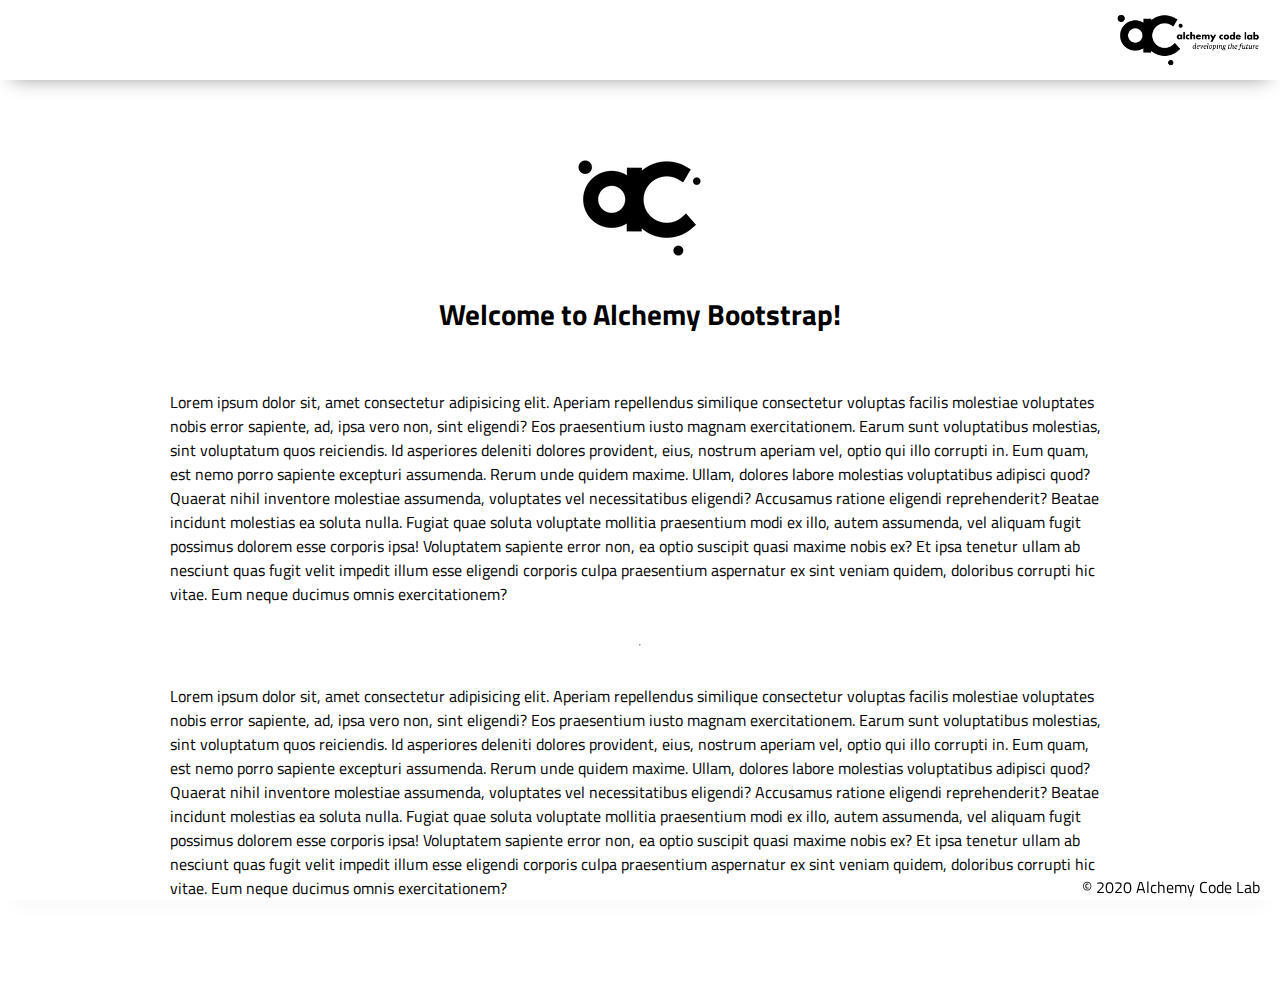
==== index.html @ 922d9a4b "Initial commit" ====
<!DOCTYPE html>
<html lang="en">

<head>
    <meta charset="UTF-8">
    <meta name="viewport" content="width=device-width, initial-scale=1.0">
    <meta http-equiv="X-UA-Compatible" content="ie=edge">
    <!-- Fonts -->
    <link href="https://fonts.googleapis.com/css2?family=Titillium+Web:wght@300&display=swap" rel="stylesheet">
    <!-- Stylesheets -->
    <link rel="stylesheet" href="./styles/reset.css">
    <link rel="stylesheet" href="./styles/style.css">
    <link rel="stylesheet" href="./styles/home.css">
    <title>Document</title>
</head>

<body>
    <header>
        <div class="gutter-right logo">
            <img src="assets/big-logo.png" />
        </div>
    </header>
    <main>
        <section class="main-section">
            <img class="main-logo" src="./assets/alchemy-logo.png" />
            <h2>
                Welcome to Alchemy Bootstrap!
            </h2>

            <p>
                Lorem ipsum dolor sit, amet consectetur adipisicing elit. Aperiam repellendus similique consectetur
                voluptas facilis molestiae voluptates nobis error sapiente, ad, ipsa vero non, sint eligendi? Eos
                praesentium iusto magnam exercitationem.
                Earum sunt voluptatibus molestias, sint voluptatum quos reiciendis. Id asperiores deleniti dolores
                provident, eius, nostrum aperiam vel, optio qui illo corrupti in. Eum quam, est nemo porro sapiente
                excepturi assumenda.
                Rerum unde quidem maxime. Ullam, dolores labore molestias voluptatibus adipisci quod? Quaerat nihil
                inventore molestiae assumenda, voluptates vel necessitatibus eligendi? Accusamus ratione eligendi
                reprehenderit? Beatae incidunt molestias ea soluta nulla.
                Fugiat quae soluta voluptate mollitia praesentium modi ex illo, autem assumenda, vel aliquam fugit
                possimus dolorem esse corporis ipsa! Voluptatem sapiente error non, ea optio suscipit quasi maxime nobis
                ex?
                Et ipsa tenetur ullam ab nesciunt quas fugit velit impedit illum esse eligendi corporis culpa
                praesentium aspernatur ex sint veniam quidem, doloribus corrupti hic vitae. Eum neque ducimus omnis
                exercitationem?
            </p>
            <hr />
            <p>
                Lorem ipsum dolor sit, amet consectetur adipisicing elit. Aperiam repellendus similique consectetur
                voluptas facilis molestiae voluptates nobis error sapiente, ad, ipsa vero non, sint eligendi? Eos
                praesentium iusto magnam exercitationem.
                Earum sunt voluptatibus molestias, sint voluptatum quos reiciendis. Id asperiores deleniti dolores
                provident, eius, nostrum aperiam vel, optio qui illo corrupti in. Eum quam, est nemo porro sapiente
                excepturi assumenda.
                Rerum unde quidem maxime. Ullam, dolores labore molestias voluptatibus adipisci quod? Quaerat nihil
                inventore molestiae assumenda, voluptates vel necessitatibus eligendi? Accusamus ratione eligendi
                reprehenderit? Beatae incidunt molestias ea soluta nulla.
                Fugiat quae soluta voluptate mollitia praesentium modi ex illo, autem assumenda, vel aliquam fugit
                possimus dolorem esse corporis ipsa! Voluptatem sapiente error non, ea optio suscipit quasi maxime nobis
                ex?
                Et ipsa tenetur ullam ab nesciunt quas fugit velit impedit illum esse eligendi corporis culpa
                praesentium aspernatur ex sint veniam quidem, doloribus corrupti hic vitae. Eum neque ducimus omnis
                exercitationem?
            </p>

        </section>
    </main>
    <footer>
        <div class="copy gutter-right">&copy; 2020 Alchemy Code Lab</div>
    </footer>

    <script type="module" src="./app.js"></script>
</body>

</html>
---- styles/style.css ----
body {
    /* https://coolors.co/generate and click export -> scss to get the colors to copy and paste below*/
    /* --color1: hsla(349, 69%, 76%, 1);
    --color2: hsla(207, 67%, 44%, 1);
    --color3: hsla(200, 61%, 56%, 1);
    --color4: hsla(187, 41%, 94%, 1);
    --color5: hsla(170, 28%, 95%, 1); */

    /* --color1: hsla(45, 86%, 83%, 1);
    --color2: hsla(135, 65%, 98%, 1);
    --color3: hsla(315, 37%, 86%, 1);
    --color4: hsla(45, 73%, 98%, 1);
    --color5: hsla(224, 40%, 79%, 1); */
    
    --header-height: 80px;
    --shadow: 0px 10px 20px -12px rgba(0,0,0,0.45);
    --gutter: 30px;
    --footer-height: 25px;
    
    font-family: 'Titillium Web', sans-serif;
    background-color: var(--color2);
}

main {
    display: flex;
    flex-direction: column;
    justify-content: center;
    align-items: center;
    margin-bottom: calc(var(--footer-height));
}

section {
    background-color: var(--color5);
    width: 1000px;
    max-width: 80%;
    display: flex;
    flex-direction: column;
    justify-content: center;
    align-items: center;
    padding-top: var(--gutter);
    padding-bottom: var(--gutter);
    margin-top: var(--gutter);
    margin-bottom: var(--gutter);
    border: solid 2px var(--color1);
}

header {
    display: flex;
    justify-content: flex-end;
    background-color: var(--color3);
    height: var(--header-height);
    box-shadow: var(--shadow);
}

footer {
    display: flex;
    justify-content: flex-end;
    background-color: var(--color3);
    box-shadow: var(--shadow);
}


h2 {
    font-size: 1.8rem;
    font-weight: bold;
}

.gutter-right {
    margin-right: 20px;
}

.main-logo {
    animation: pulse 5s infinite ease-in-out;
}

header img {
    height: var(--header-height);
}

p {
    margin: var(--gutter);
}
  
footer {
    position: fixed;
    width: 100%;
    bottom: 0;
    height: var(--footer-height);
    display: flex;
    justify-content: flex-end;
    background-color: var(--color3);
    box-shadow: var(--shadow);
}
  
  @keyframes pulse {
    20% {
      transform: rotate3d(-10, -10, -10, 50deg) scale(1.2);
    }

    40% {
        transform: rotate3d(10, 10, -10, 50deg) scale(1);
    }

    60% {
        transform: rotate3d(-10, 10, 10, 50deg) scale(1.2);
      }

    80% {
        transform: rotate3d(10, 10, 10, 50deg) scale(1);
    }

  }
---- styles/home.css ----
/* add home page styles here */
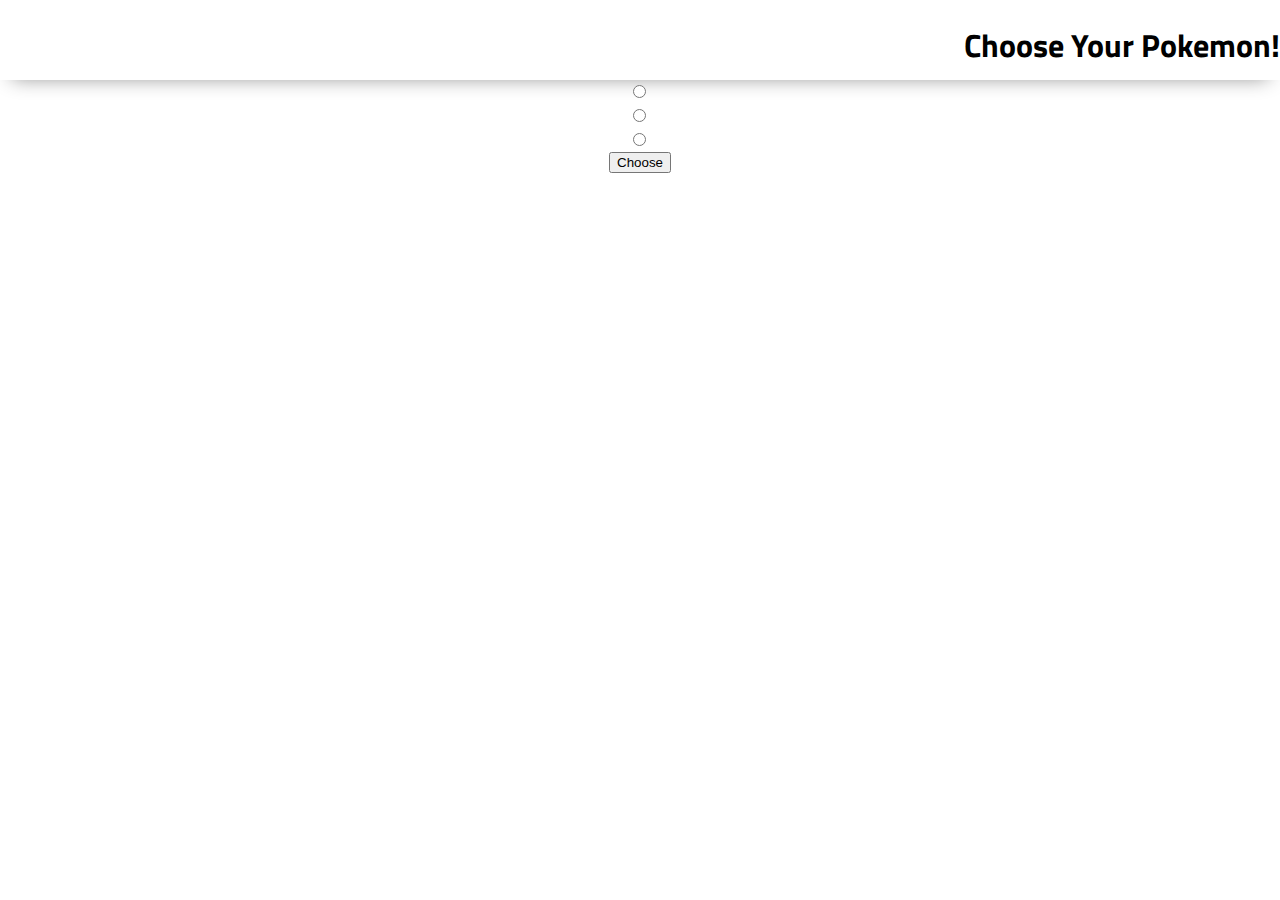
==== commit 0f44c0ab: "findByID() working and tested" ====
--- a/index.html
+++ b/index.html
@@ -11,62 +11,30 @@
     <link rel="stylesheet" href="./styles/reset.css">
     <link rel="stylesheet" href="./styles/style.css">
     <link rel="stylesheet" href="./styles/home.css">
-    <title>Document</title>
+    <title>Pokepicker</title>
 </head>
 
 <body>
     <header>
-        <div class="gutter-right logo">
-            <img src="assets/big-logo.png" />
-        </div>
+        <h1 id="title">Choose Your Pokemon!</h1>
     </header>
     <main>
-        <section class="main-section">
-            <img class="main-logo" src="./assets/alchemy-logo.png" />
-            <h2>
-                Welcome to Alchemy Bootstrap!
-            </h2>
-
-            <p>
-                Lorem ipsum dolor sit, amet consectetur adipisicing elit. Aperiam repellendus similique consectetur
-                voluptas facilis molestiae voluptates nobis error sapiente, ad, ipsa vero non, sint eligendi? Eos
-                praesentium iusto magnam exercitationem.
-                Earum sunt voluptatibus molestias, sint voluptatum quos reiciendis. Id asperiores deleniti dolores
-                provident, eius, nostrum aperiam vel, optio qui illo corrupti in. Eum quam, est nemo porro sapiente
-                excepturi assumenda.
-                Rerum unde quidem maxime. Ullam, dolores labore molestias voluptatibus adipisci quod? Quaerat nihil
-                inventore molestiae assumenda, voluptates vel necessitatibus eligendi? Accusamus ratione eligendi
-                reprehenderit? Beatae incidunt molestias ea soluta nulla.
-                Fugiat quae soluta voluptate mollitia praesentium modi ex illo, autem assumenda, vel aliquam fugit
-                possimus dolorem esse corporis ipsa! Voluptatem sapiente error non, ea optio suscipit quasi maxime nobis
-                ex?
-                Et ipsa tenetur ullam ab nesciunt quas fugit velit impedit illum esse eligendi corporis culpa
-                praesentium aspernatur ex sint veniam quidem, doloribus corrupti hic vitae. Eum neque ducimus omnis
-                exercitationem?
-            </p>
-            <hr />
-            <p>
-                Lorem ipsum dolor sit, amet consectetur adipisicing elit. Aperiam repellendus similique consectetur
-                voluptas facilis molestiae voluptates nobis error sapiente, ad, ipsa vero non, sint eligendi? Eos
-                praesentium iusto magnam exercitationem.
-                Earum sunt voluptatibus molestias, sint voluptatum quos reiciendis. Id asperiores deleniti dolores
-                provident, eius, nostrum aperiam vel, optio qui illo corrupti in. Eum quam, est nemo porro sapiente
-                excepturi assumenda.
-                Rerum unde quidem maxime. Ullam, dolores labore molestias voluptatibus adipisci quod? Quaerat nihil
-                inventore molestiae assumenda, voluptates vel necessitatibus eligendi? Accusamus ratione eligendi
-                reprehenderit? Beatae incidunt molestias ea soluta nulla.
-                Fugiat quae soluta voluptate mollitia praesentium modi ex illo, autem assumenda, vel aliquam fugit
-                possimus dolorem esse corporis ipsa! Voluptatem sapiente error non, ea optio suscipit quasi maxime nobis
-                ex?
-                Et ipsa tenetur ullam ab nesciunt quas fugit velit impedit illum esse eligendi corporis culpa
-                praesentium aspernatur ex sint veniam quidem, doloribus corrupti hic vitae. Eum neque ducimus omnis
-                exercitationem?
-            </p>
-
-        </section>
+        <label class="radeo-poke">
+            <input type="radio" name="pokemon" id="poke-one">
+            <img src="" alt="" id="pke-img-one">
+        </label>
+        <label class="radeo-poke">
+            <input type="radio" name="pokemon" id="poke-two">
+            <img src="" alt="" id="pke-img-two">
+        </label>
+        <label class="radeo-poke">
+            <input type="radio" name="pokemon" id="poke-three">
+            <img src="" alt="" id="pke-img-three">
+        </label>
+        <button id="poke-select">Choose</button>
     </main>
     <footer>
-        <div class="copy gutter-right">&copy; 2020 Alchemy Code Lab</div>
+        
     </footer>
 
     <script type="module" src="./app.js"></script>
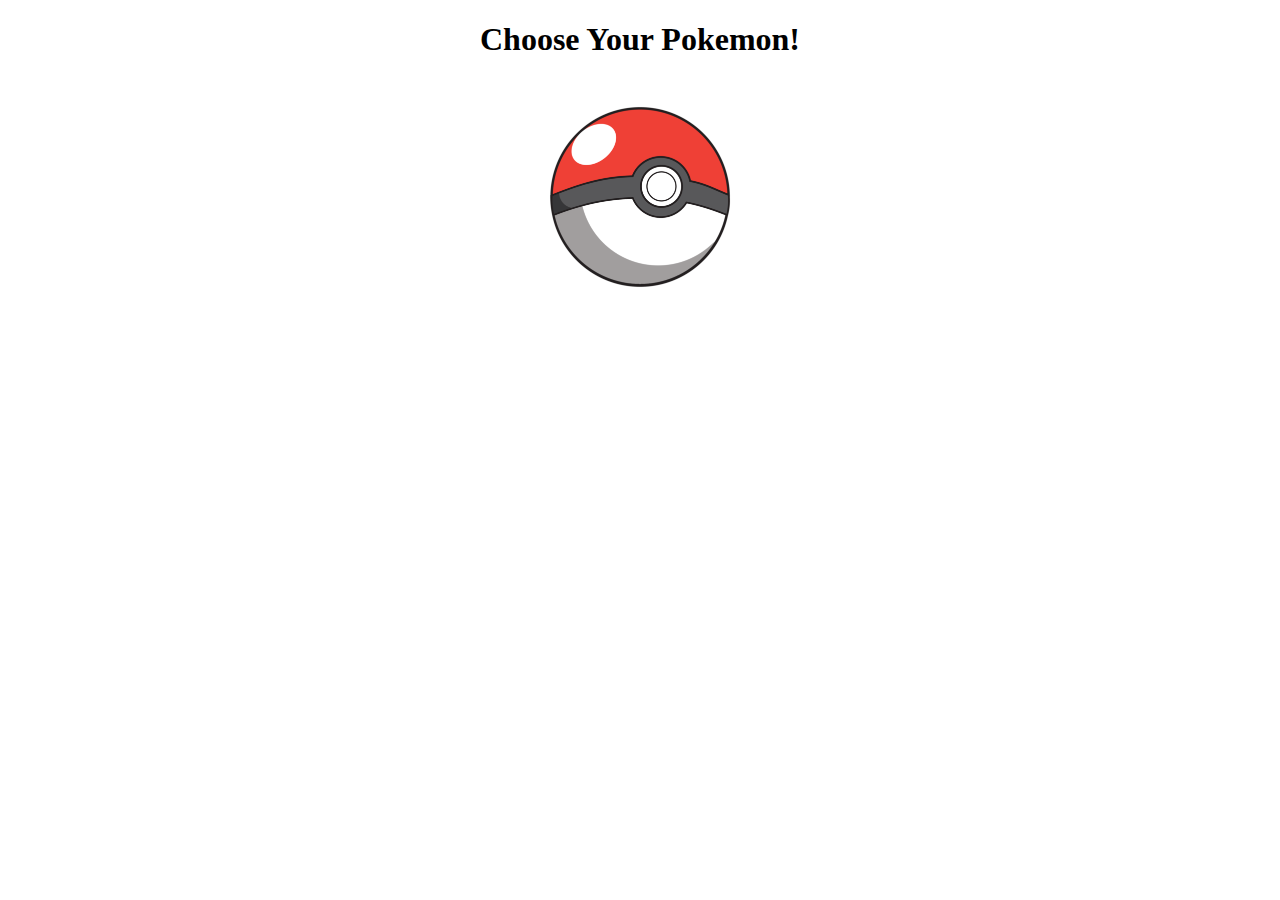
==== commit 1d8df64b: "working on main page function" ====
--- a/index.html
+++ b/index.html
@@ -19,19 +19,21 @@
         <h1 id="title">Choose Your Pokemon!</h1>
     </header>
     <main>
-        <label class="radeo-poke">
-            <input type="radio" name="pokemon" id="poke-one">
-            <img src="" alt="" id="pke-img-one">
-        </label>
-        <label class="radeo-poke">
-            <input type="radio" name="pokemon" id="poke-two">
-            <img src="" alt="" id="pke-img-two">
-        </label>
-        <label class="radeo-poke">
-            <input type="radio" name="pokemon" id="poke-three">
-            <img src="" alt="" id="pke-img-three">
-        </label>
-        <button id="poke-select">Choose</button>
+        <div id="poke-wrapper">
+            <label class="radio-poke">
+                <input type="radio" name="pokemon" id="poke-one">
+                <img src="" alt="" id="pke-img-one">
+            </label>
+            <label class="radio-poke">
+                <input type="radio" name="pokemon" id="poke-two">
+                <img src="" alt="" id="pke-img-two">
+            </label>
+            <label class="radio-poke">
+                <input type="radio" name="pokemon" id="poke-three">
+                <img src="" alt="" id="pke-img-three">
+            </label>
+        </div>
+        <img id="poke-select" src="./assets/pokeball.png" alt="Pokeball">
     </main>
     <footer>
         
--- a/styles/style.css
+++ b/styles/style.css
@@ -1,113 +1,39 @@
-
 body {
-    /* https://coolors.co/generate and click export -> scss to get the colors to copy and paste below*/
-    /* --color1: hsla(349, 69%, 76%, 1);
-    --color2: hsla(207, 67%, 44%, 1);
-    --color3: hsla(200, 61%, 56%, 1);
-    --color4: hsla(187, 41%, 94%, 1);
-    --color5: hsla(170, 28%, 95%, 1); */
-
-    /* --color1: hsla(45, 86%, 83%, 1);
-    --color2: hsla(135, 65%, 98%, 1);
-    --color3: hsla(315, 37%, 86%, 1);
-    --color4: hsla(45, 73%, 98%, 1);
-    --color5: hsla(224, 40%, 79%, 1); */
-    
-    --header-height: 80px;
-    --shadow: 0px 10px 20px -12px rgba(0,0,0,0.45);
-    --gutter: 30px;
-    --footer-height: 25px;
-    
-    font-family: 'Titillium Web', sans-serif;
-    background-color: var(--color2);
+    display: flex;
+    flex-direction: column;
+    align-items: center;
 }
 
 main {
     display: flex;
     flex-direction: column;
+    align-items: center;
+}
+
+#poke-wrapper {
+    display: flex;
+    flex-direction: row;
     justify-content: center;
     align-items: center;
     margin-bottom: calc(var(--footer-height));
 }
 
-section {
-    background-color: var(--color5);
-    width: 1000px;
-    max-width: 80%;
-    display: flex;
-    flex-direction: column;
-    justify-content: center;
-    align-items: center;
-    padding-top: var(--gutter);
-    padding-bottom: var(--gutter);
-    margin-top: var(--gutter);
-    margin-bottom: var(--gutter);
-    border: solid 2px var(--color1);
+#poke-select {
+    width: 200px;
+    height: 200px;
+    border: 4px solid rgba(0, 0, 0, 0);
 }
 
-header {
-    display: flex;
-    justify-content: flex-end;
-    background-color: var(--color3);
-    height: var(--header-height);
-    box-shadow: var(--shadow);
+#poke-select:hover {
+    border: 4px solid black;
+    border-radius: 50%;
 }
 
-footer {
-    display: flex;
-    justify-content: flex-end;
-    background-color: var(--color3);
-    box-shadow: var(--shadow);
+input[type = radio] {
+    display: none;
+    border: 4px solid rgba(0, 0, 0, 0);
 }
 
-
-h2 {
-    font-size: 1.8rem;
-    font-weight: bold;
+input[type = radio]:checked + img {
+    border: 4px solid rgba(0, 0, 0);
 }
-
-.gutter-right {
-    margin-right: 20px;
-}
-
-.main-logo {
-    animation: pulse 5s infinite ease-in-out;
-}
-
-header img {
-    height: var(--header-height);
-}
-
-p {
-    margin: var(--gutter);
-}
-  
-footer {
-    position: fixed;
-    width: 100%;
-    bottom: 0;
-    height: var(--footer-height);
-    display: flex;
-    justify-content: flex-end;
-    background-color: var(--color3);
-    box-shadow: var(--shadow);
-}
-  
-  @keyframes pulse {
-    20% {
-      transform: rotate3d(-10, -10, -10, 50deg) scale(1.2);
-    }
-
-    40% {
-        transform: rotate3d(10, 10, -10, 50deg) scale(1);
-    }
-
-    60% {
-        transform: rotate3d(-10, 10, 10, 50deg) scale(1.2);
-      }
-
-    80% {
-        transform: rotate3d(10, 10, 10, 50deg) scale(1);
-    }
-
-  }
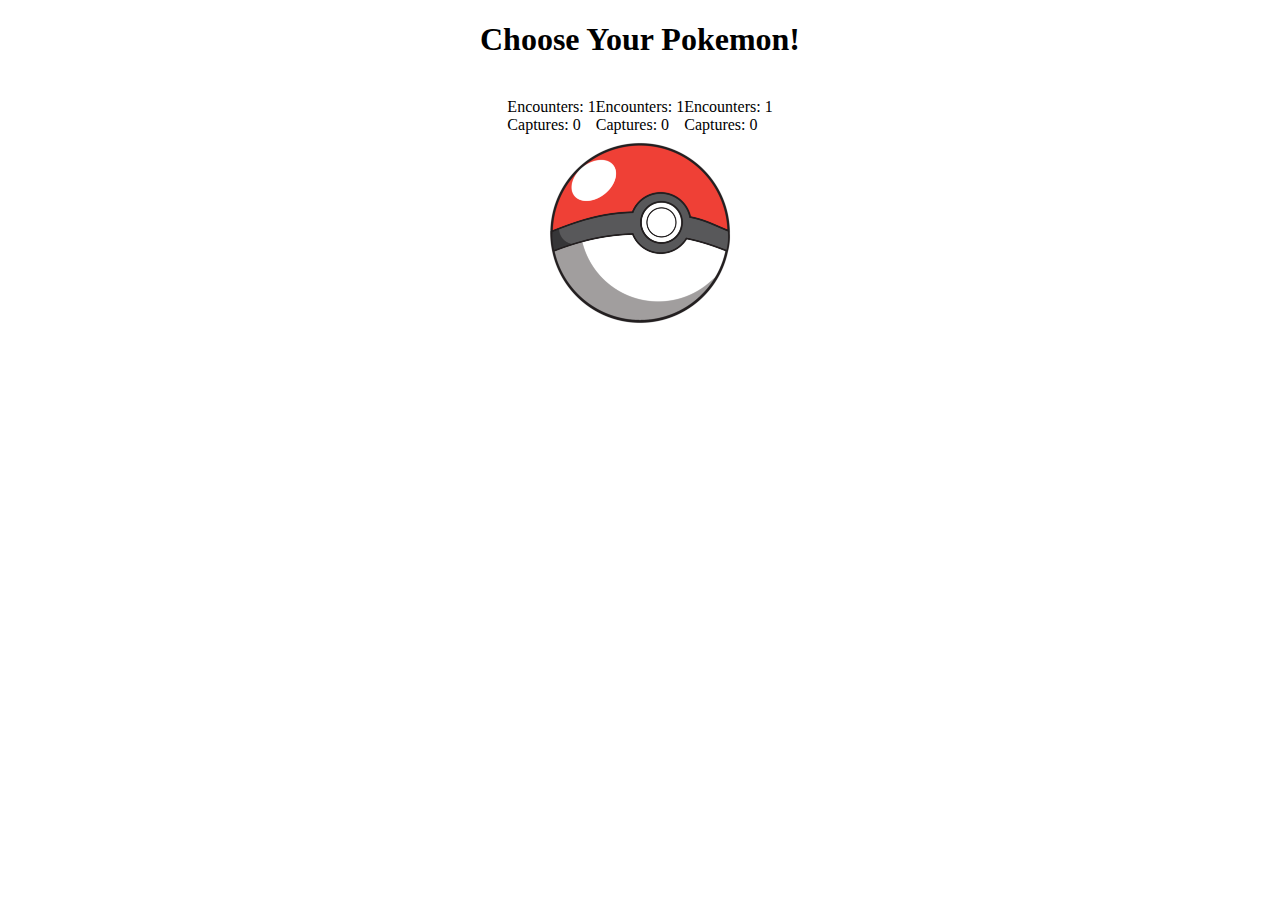
==== commit b30af815: "added encounter/capture counters to pokemon select screen" ====
--- a/index.html
+++ b/index.html
@@ -23,22 +23,26 @@
             <label class="radio-poke">
                 <input type="radio" name="pokemon" id="poke-one">
                 <img src="" alt="" id="pke-img-one">
+                <div id="encounters1">1</div>
+                <div id="captures1">0</div>
             </label>
             <label class="radio-poke">
                 <input type="radio" name="pokemon" id="poke-two">
                 <img src="" alt="" id="pke-img-two">
+                <div id="encounters2">1</div>
+                <div id="captures2">0</div>
             </label>
             <label class="radio-poke">
                 <input type="radio" name="pokemon" id="poke-three">
                 <img src="" alt="" id="pke-img-three">
+                <div id="encounters3">1</div>
+                <div id="captures3">0</div>
             </label>
         </div>
         <img id="poke-select" src="./assets/pokeball.png" alt="Pokeball">
     </main>
     <footer>
-        
     </footer>
-
     <script type="module" src="./app.js"></script>
 </body>
 
--- a/styles/home.css
+++ b/styles/home.css
@@ -1 +1,43 @@
-/* add home page styles here */+body {
+    display: flex;
+    flex-direction: column;
+    align-items: center;
+}
+
+main {
+    display: flex;
+    flex-direction: column;
+    align-items: center;
+}
+
+#poke-wrapper {
+    display: flex;
+    flex-direction: row;
+    justify-content: center;
+    align-items: center;
+    margin-bottom: calc(var(--footer-height));
+}
+
+#poke-select {
+    width: 200px;
+    height: 200px;
+    border: 4px solid rgba(0, 0, 0, 0);
+}
+
+#poke-select:hover {
+    border: 4px solid black;
+    border-radius: 50%;
+}
+
+input[type = radio] {
+    display: none;
+}
+
+input[type = radio] + img {
+    border: 4px solid rgba(0, 0, 0, 0);
+}
+
+
+input[type = radio]:checked + img {
+    border: 4px solid rgba(0, 0, 0);
+}
